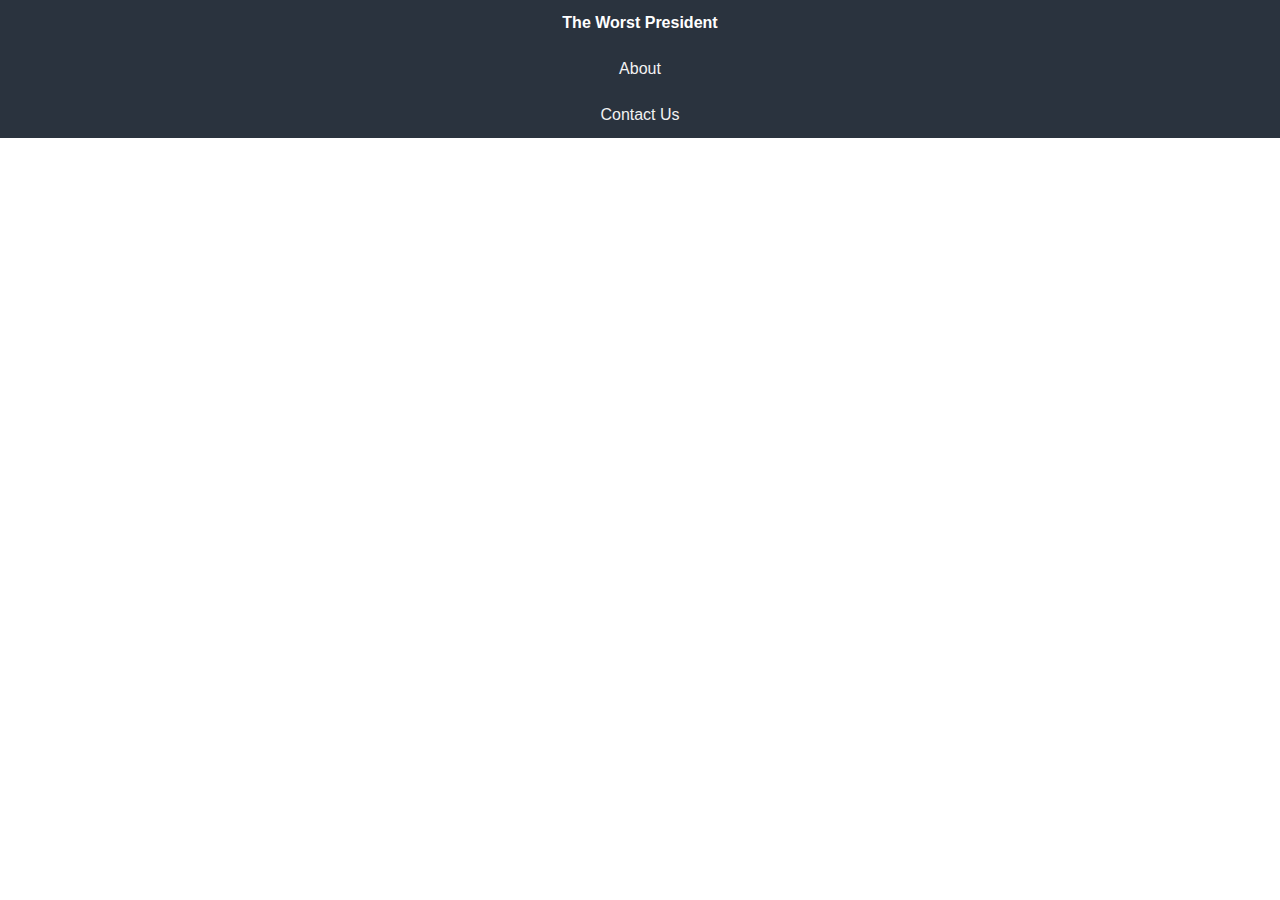
==== contact.html @ e607e777 "added nav changes for about & contact pages" ====
<!DOCTYPE html>
<html>
	<head>
		<meta charset="utf-8">
		<title>The Worst President - About Us</title>
		<link rel="stylesheet" href="css/reset.css">
		<link rel="stylesheet" href="css/main.css">
	</head>
	<body>
		<header>
		  <div class="nav-bar">
			  <h1 id="site-title"><a href="index.html">The Worst President</a></h1>
			  <ul>
				  <li><a href="about.html">About</a></li>
				  <li><a href="contact.html">Contact Us</a></li>
			  </ul>
		  </div>
    </header>
    
	</body>
</html>
---- css/main.css ----
* {
	box-sizing: border-box;
}

body {
	font: normal 16px Georgia, Arial, sans-serif;
	padding-top: 170px;
}

/* NAVIGATION BAR */
.nav-bar {
	overflow: hidden;
	background-color: #2a333e;
	position: fixed;
	top: 0;
	left: 0;
	width: 100%;
	z-index: 100;
}

.nav-bar ul li {
	color: white;
}

#site-title {
    color: #f2f2f2;
    text-align: center;
    font-weight: bold;
}

#site-title a {
	text-decoration: none;
}

#site-title a:hover {
	text-decoration: none;
	color: white;
}

.nav-bar a {
	display: block;
	text-align: center;
	color: #f2f2f2;
    padding: 14px 16px;
    text-decoration: none;
}

.nav-bar a:hover {
	text-decoration: underline;
	color: red;
}

#Polk-Pic{
	float:left;
	padding-right: 10px;
}

/* change picture on hover
#Polk-Pic img:hover {
	content: url('img/evil-polk.jpg');
} */
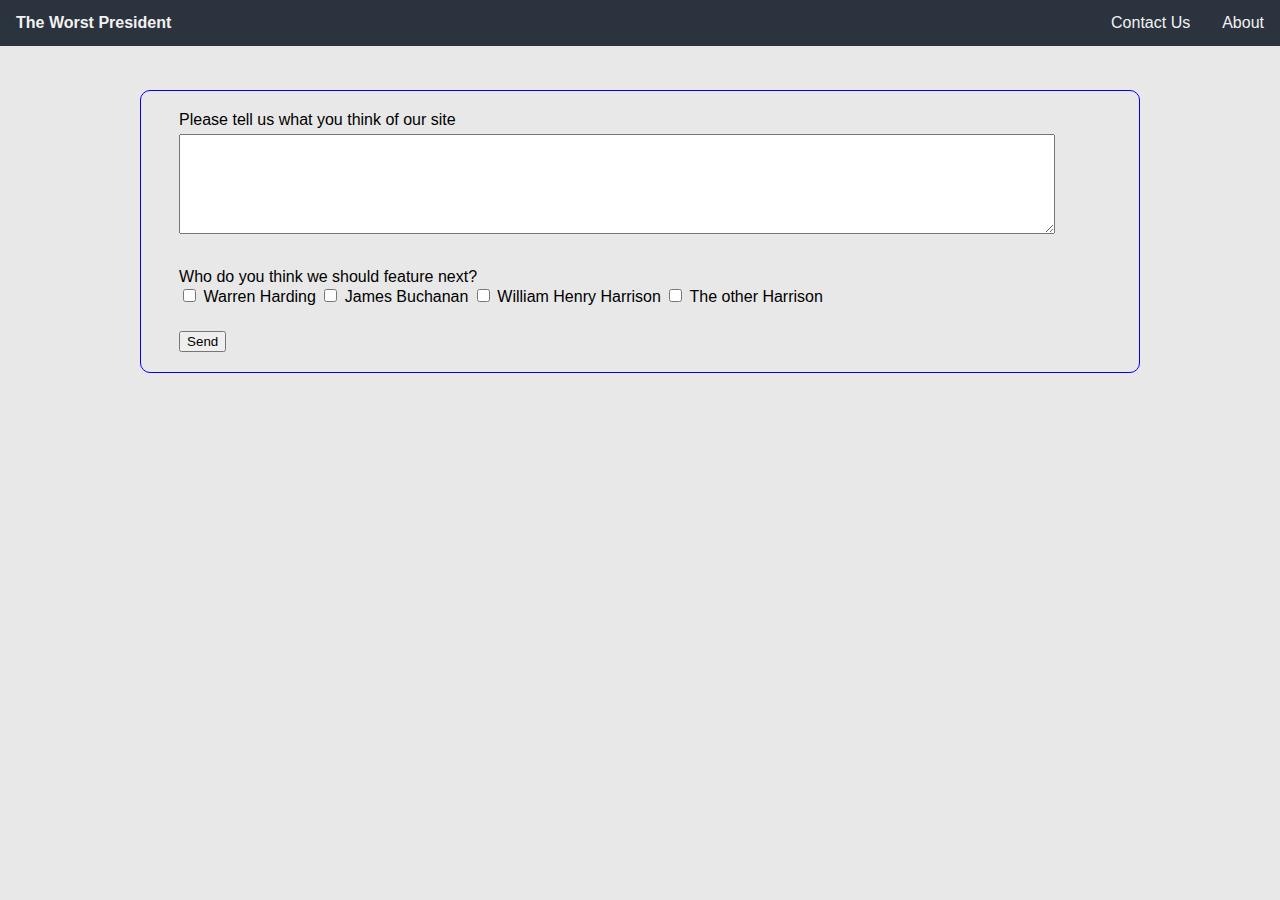
==== commit 03fa3c89: "Added a contact form" ====
--- a/contact.html
+++ b/contact.html
@@ -15,6 +15,23 @@
 				  <li><a href="contact.html">Contact Us</a></li>
 			  </ul>
 		  </div>
+		  <div class="contact">
+			  <form>
+				  <fieldset>
+				  <label>Please tell us what you think of our site<br>
+					<textarea> </textarea>
+				  </label>
+				  <label>Who do you think we should feature next?
+					  <br>
+				  <input type="checkbox"> Warren Harding
+				  <input type="checkbox"> James Buchanan
+				  <input type="checkbox"> William Henry Harrison
+				  <input type="checkbox"> The other Harrison
+				  </label>
+				  <input type="button" value="Send">
+				  </fieldset>
+			  </form>
+		  </div>
     </header>
     
 	</body>
--- a/css/main.css
+++ b/css/main.css
@@ -4,7 +4,13 @@
 
 body {
 	font: normal 16px Georgia, Arial, sans-serif;
-	padding-top: 170px;
+	padding: 170px 5px 5px 5px;
+	background-color: #e8e8e8;
+}
+
+img.pres-pic{
+	height: 186px;
+	width: 142px;
 }
 
 /* NAVIGATION BAR */
@@ -50,12 +56,105 @@
 	color: red;
 }
 
+.article-heading {
+	border: solid 1px black;
+	margin-bottom: 5px;
+}
+
+.article-heading h1{
+	text-align: center;
+	font-size: 3em;
+	margin-bottom: 5px;
+	text-decoration: underline;
+}
+
+.article-heading h2{
+	text-align: center;
+	font-size: 1em;
+	margin-bottom: 5px;
+	font-style: italic;
+}
+
 #Polk-Pic{
 	float:left;
 	padding-right: 10px;
 }
 
-/* change picture on hover
-#Polk-Pic img:hover {
-	content: url('img/evil-polk.jpg');
-} */+.accomplishments {
+	display: block;
+	margin: 15px 0px;
+	clear: both;
+}
+
+.accomplishments ul li {
+	margin: 10px 5px;
+	font-style: italic;
+	font-size: 1.10em;
+	color: #ac4343;
+}
+
+#main-text {
+	margin-bottom: 30px;
+}
+
+/*contact form css*/
+
+.contact form{
+	width: 90%;
+	max-width: 1000px;
+	margin: 20px auto;
+	border: 1px blue solid;
+	border-radius: 10px;
+	padding: 20px 3%;
+}
+.contact form textarea{
+	margin: 5px auto;
+	width: 95%;
+	height: 100px;
+}
+.contact form label{
+	display:block;
+	margin-bottom: 25px;
+}
+
+@media all and (min-width:940px){
+	body {
+		padding-top: 70px;
+	}
+	
+	#Polk-Pic{
+		display: block;
+		text-align: center;
+		width: 100%;
+	}
+	
+	#site-title {
+		float: left;
+	}
+	
+	#site-title a:hover {
+		text-decoration: none;
+		background-color: #2a333e;
+		color: #f2f2f2;
+	}
+	
+	.nav-bar ul li {
+		float: right;
+	}
+	
+	.accomplishments{
+		text-align: center;
+	}
+	
+	#main-text {
+		text-align: center;
+		padding-top: 5px;
+	}
+	
+	.nav-bar a:hover {
+		text-decoration: none;
+		background-color: red;
+		color: white;
+	}
+}
+
